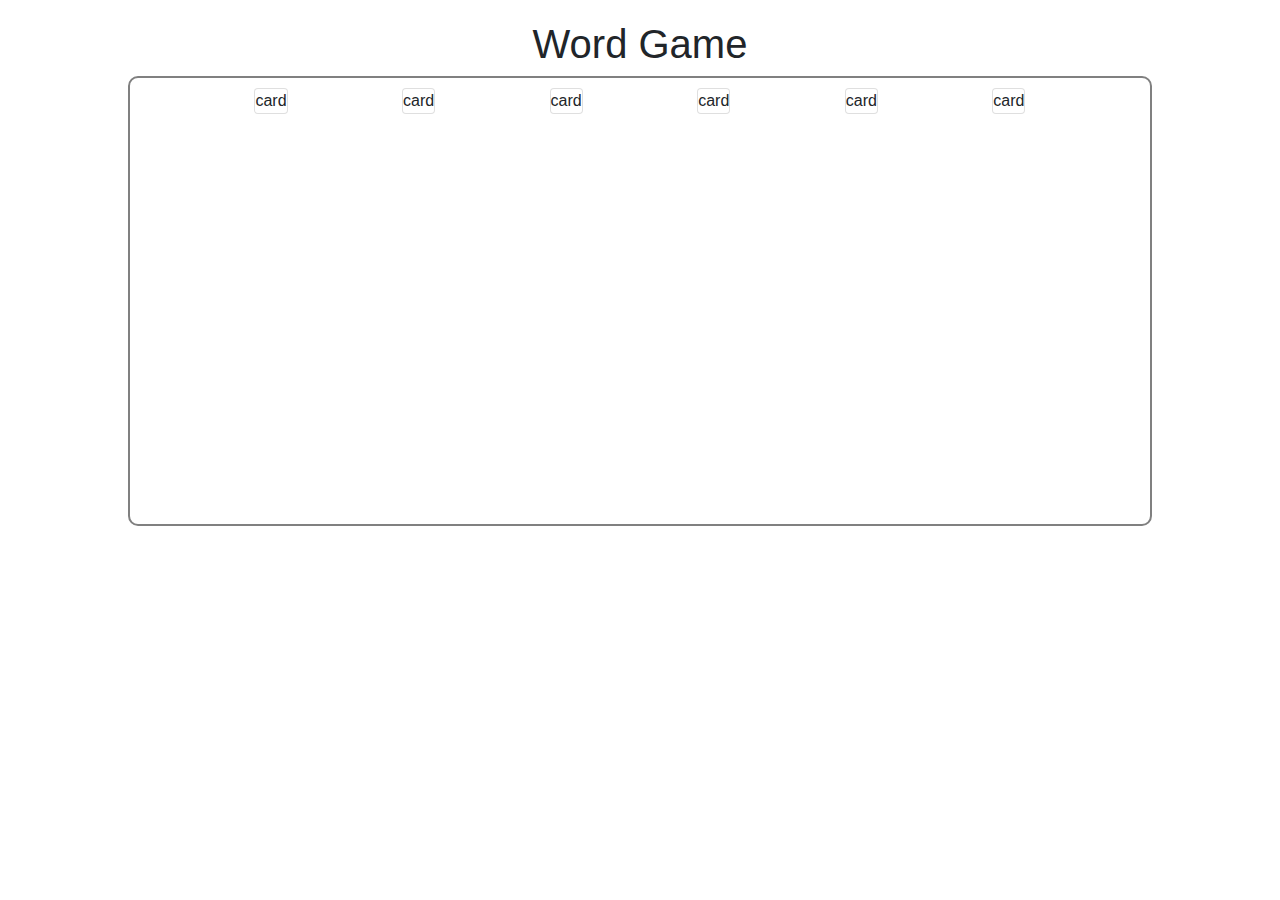
==== public/index.html @ 58f82a0d "added public folder, readme file, card-container for game" ====
<!DOCTYPE html>
<html lang="en">
<head>
    <meta charset="UTF-8">
    <meta http-equiv="X-UA-Compatible" content="IE=edge,chrome=1">
    <meta name="viewport" content="width=device-width, initial-scale=1.0">
    <link rel="stylesheet" href="https://cdn.jsdelivr.net/npm/bootstrap@4.3.1/dist/css/bootstrap.min.css" integrity="sha384-ggOyR0iXCbMQv3Xipma34MD+dH/1fQ784/j6cY/iJTQUOhcWr7x9JvoRxT2MZw1T" crossorigin="anonymous">
    <link rel="stylesheet" type="text/css" href="style.css" />
    <title>Word Game</title>
</head>
<body>
    <h1>Word Game</h1>
    <div id="app">
        <div class="card-container">
            <div class="card">card</div>
            <div class="card">card</div>
            <div class="card">card</div>
            <div class="card">card</div>
            <div class="card">card</div>
            <div class="card">card</div>
        </div>
    </div>
    <script src="index.js"></script>
</body>
</html>
---- public/style.css ----
body {
    margin: auto;
    width: 100vw;
    height: 100vh;
    text-align: center;
    padding: 20px;
}

#app {
    margin: auto;
    width: 80vw;
    height: 50vh;
    border: 2px solid gray;
    border-radius: 10px;
    padding: 10px;
}

.card-container {
    display: flex;
    justify-content: space-evenly;
}
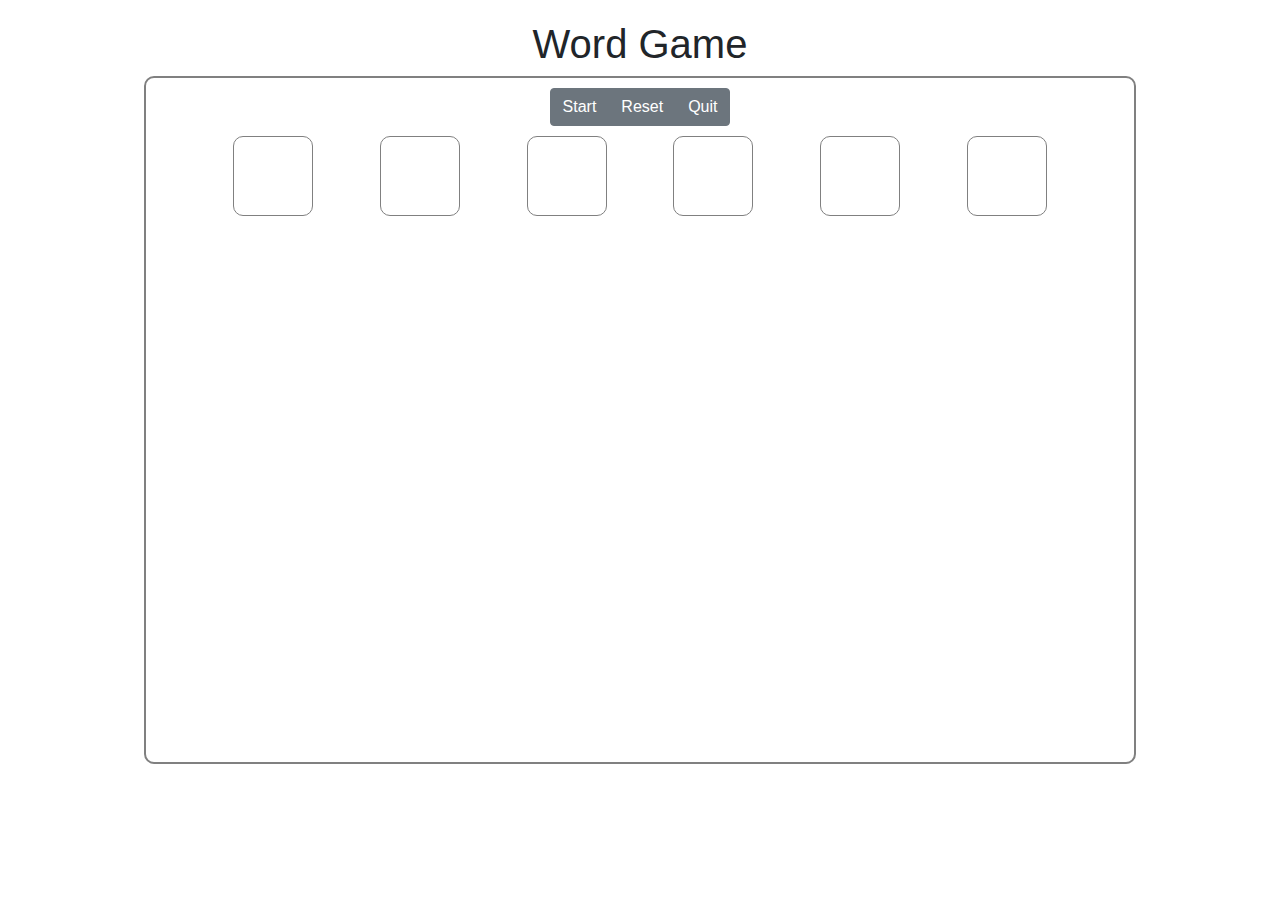
==== commit a585c24a: "linked index.js script, added buttons, styling" ====
--- a/public/index.html
+++ b/public/index.html
@@ -11,15 +11,20 @@
 <body>
     <h1>Word Game</h1>
     <div id="app">
+        <div id="nav" class="btn-group" role="group" aria-label="navigation">
+            <button class="btn btn-secondary">Start</button>
+            <button class="btn btn-secondary">Reset</button>
+            <button class="btn btn-secondary">Quit</button>
+        </div>
         <div class="card-container">
-            <div class="card">card</div>
-            <div class="card">card</div>
-            <div class="card">card</div>
-            <div class="card">card</div>
-            <div class="card">card</div>
-            <div class="card">card</div>
+            <div class="card" id="card1"></div>
+            <div class="card" id="card2"></div>
+            <div class="card" id="card3"></div>
+            <div class="card" id="card4"></div>
+            <div class="card" id="card5"></div>
+            <div class="card" id="card6"></div>
         </div>
     </div>
-    <script src="index.js"></script>
+    <script src="../index.js"></script>
 </body>
 </html>--- a/public/style.css
+++ b/public/style.css
@@ -8,8 +8,8 @@
 
 #app {
     margin: auto;
-    width: 80vw;
-    height: 50vh;
+    width: 80%;
+    height: 80%;
     border: 2px solid gray;
     border-radius: 10px;
     padding: 10px;
@@ -18,4 +18,13 @@
 .card-container {
     display: flex;
     justify-content: space-evenly;
+    padding: 10px;
+}
+
+.card {
+    padding: 20px;
+    width: 5rem;
+    height: 5rem;
+    border: 1px solid gray;
+    border-radius: 10px;
 }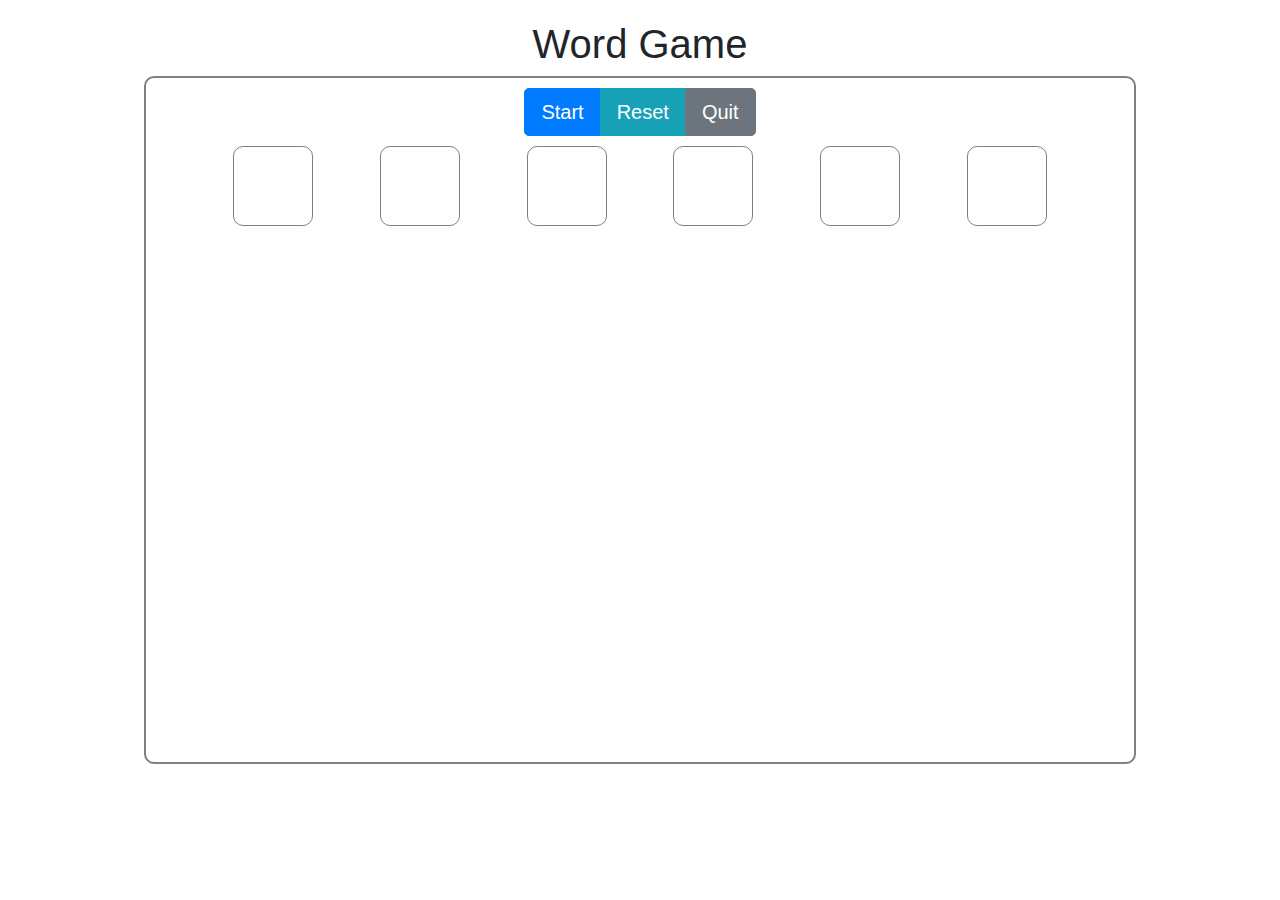
==== commit b91bfbf1: "quit button displays message, 'thanks for playing.'" ====
--- a/public/index.html
+++ b/public/index.html
@@ -12,9 +12,9 @@
     <h1>Word Game</h1>
     <div id="app">
         <div id="nav" class="btn-group" role="group" aria-label="navigation">
-            <button class="btn btn-secondary">Start</button>
-            <button class="btn btn-secondary">Reset</button>
-            <button class="btn btn-secondary">Quit</button>
+            <button class="btn btn-primary btn-lg" id="startbtn">Start</button>
+            <button class="btn btn-info btn-lg" id="resetbtn">Reset</button>
+            <button class="btn btn-secondary btn-lg" id="quitbtn">Quit</button>
         </div>
         <div class="card-container">
             <div class="card" id="card1"></div>
@@ -24,6 +24,8 @@
             <div class="card" id="card5"></div>
             <div class="card" id="card6"></div>
         </div>
+        <div id="game">
+        </div>
     </div>
     <script src="../index.js"></script>
 </body>
--- a/public/style.css
+++ b/public/style.css
@@ -23,8 +23,8 @@
 
 .card {
     padding: 20px;
-    width: 5rem;
-    height: 5rem;
+    width: 80px;
+    height: 80px;
     border: 1px solid gray;
     border-radius: 10px;
 }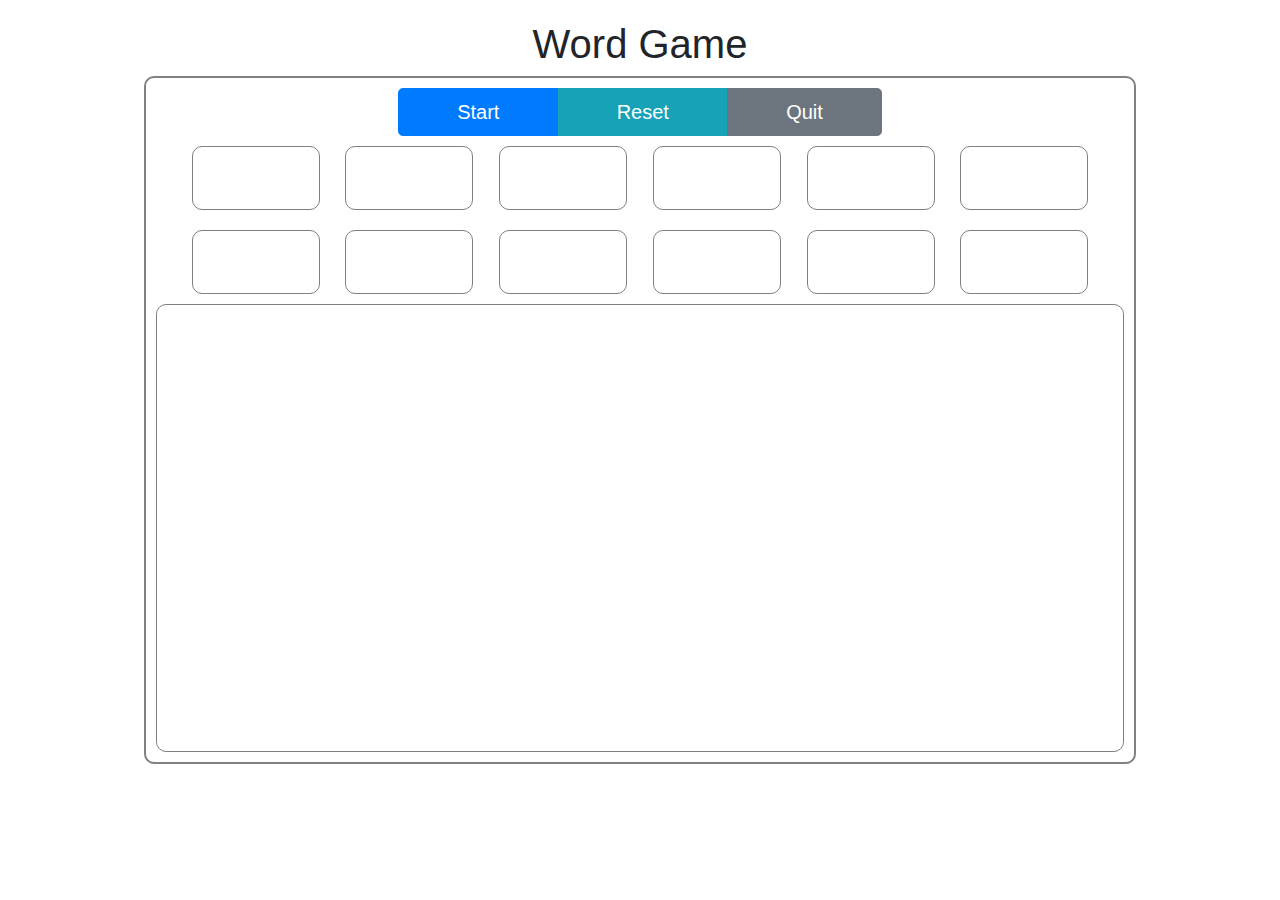
==== commit a571cc3f: "fixed css styling" ====
--- a/public/index.html
+++ b/public/index.html
@@ -24,6 +24,14 @@
             <div class="card" id="card5"></div>
             <div class="card" id="card6"></div>
         </div>
+        <div class="card-container">
+            <div class="card" id="card7"></div>
+            <div class="card" id="card8"></div>
+            <div class="card" id="card9"></div>
+            <div class="card" id="card10"></div>
+            <div class="card" id="card11"></div>
+            <div class="card" id="card12"></div>
+        </div>
         <div id="game">
         </div>
     </div>
--- a/public/style.css
+++ b/public/style.css
@@ -13,6 +13,13 @@
     border: 2px solid gray;
     border-radius: 10px;
     padding: 10px;
+    display: flex;
+    flex-direction: column;
+}
+
+#nav {
+    width: 50%;
+    align-self: center;
 }
 
 .card-container {
@@ -22,9 +29,19 @@
 }
 
 .card {
-    padding: 20px;
-    width: 80px;
-    height: 80px;
+    display: flex;
+    justify-content: center;
+    align-items: center;
+    padding: 10px;
+    width: 10vmax;
+    height: 5vmax;
+    border: 1px solid gray;
+    border-radius: 10px;
+}
+
+#game {
+    width: 100%;
+    height: 100%;
     border: 1px solid gray;
     border-radius: 10px;
 }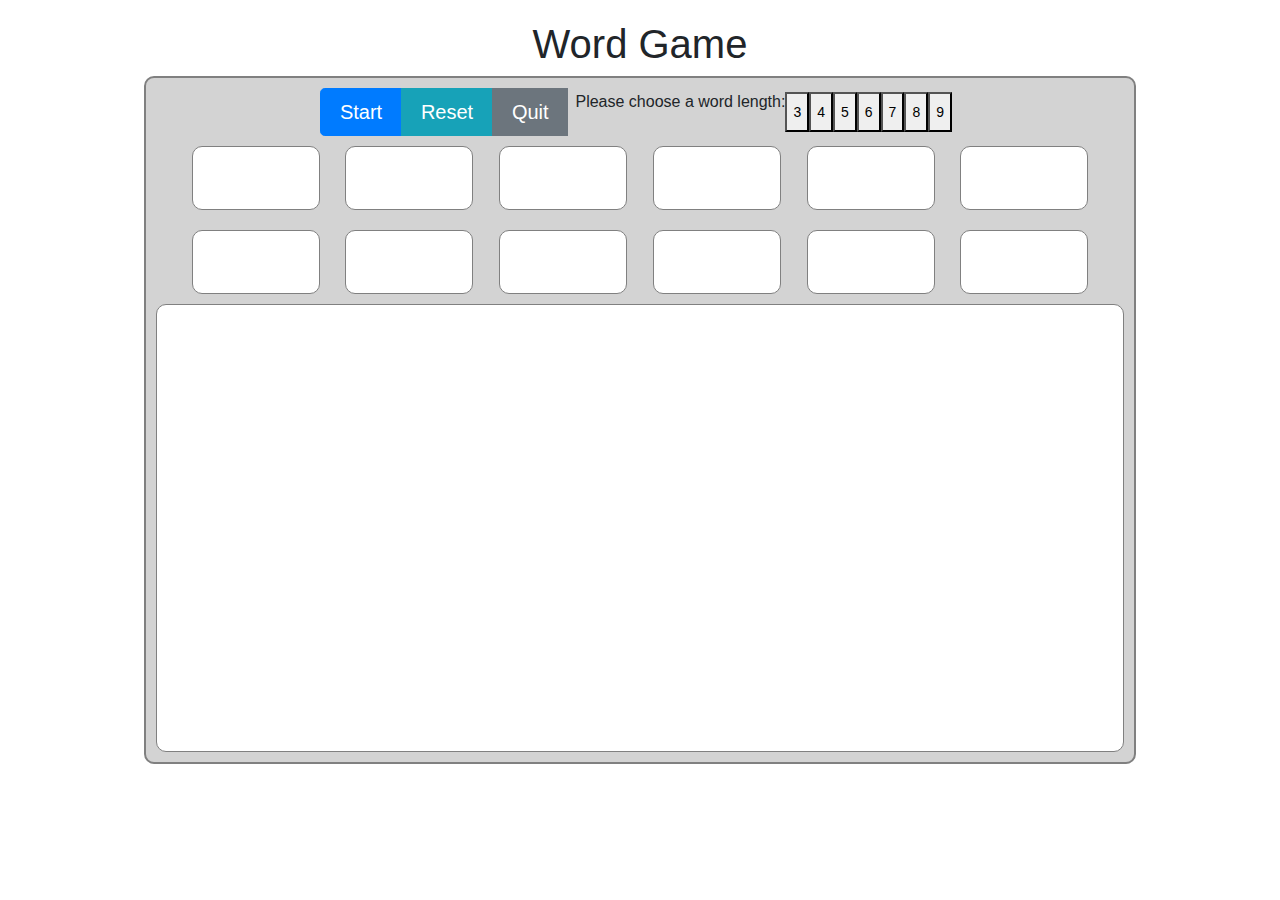
==== commit e2e4ff79: "added option to choose word length for random word api call" ====
--- a/public/index.html
+++ b/public/index.html
@@ -15,6 +15,16 @@
             <button class="btn btn-primary btn-lg" id="startbtn">Start</button>
             <button class="btn btn-info btn-lg" id="resetbtn">Reset</button>
             <button class="btn btn-secondary btn-lg" id="quitbtn">Quit</button>
+            <div id="lengthbtns" class="btn-group btn-sm">
+                <h6>Please choose a word length:</h6>
+                <button id="length3">3</button>
+                <button id="length4">4</button>
+                <button id="length5">5</button>
+                <button id="length6">6</button>
+                <button id="length7">7</button>
+                <button id="length8">8</button>
+                <button id="length9">9</button>
+            </div>
         </div>
         <div class="card-container">
             <div class="card" id="card1"></div>
--- a/public/style.css
+++ b/public/style.css
@@ -15,10 +15,11 @@
     padding: 10px;
     display: flex;
     flex-direction: column;
+    background-color: lightgray;
 }
 
 #nav {
-    width: 50%;
+    width: 50vw;
     align-self: center;
 }
 
@@ -44,4 +45,7 @@
     height: 100%;
     border: 1px solid gray;
     border-radius: 10px;
+    background-color: white;
+    padding: 10px;
+    position: relative;
 }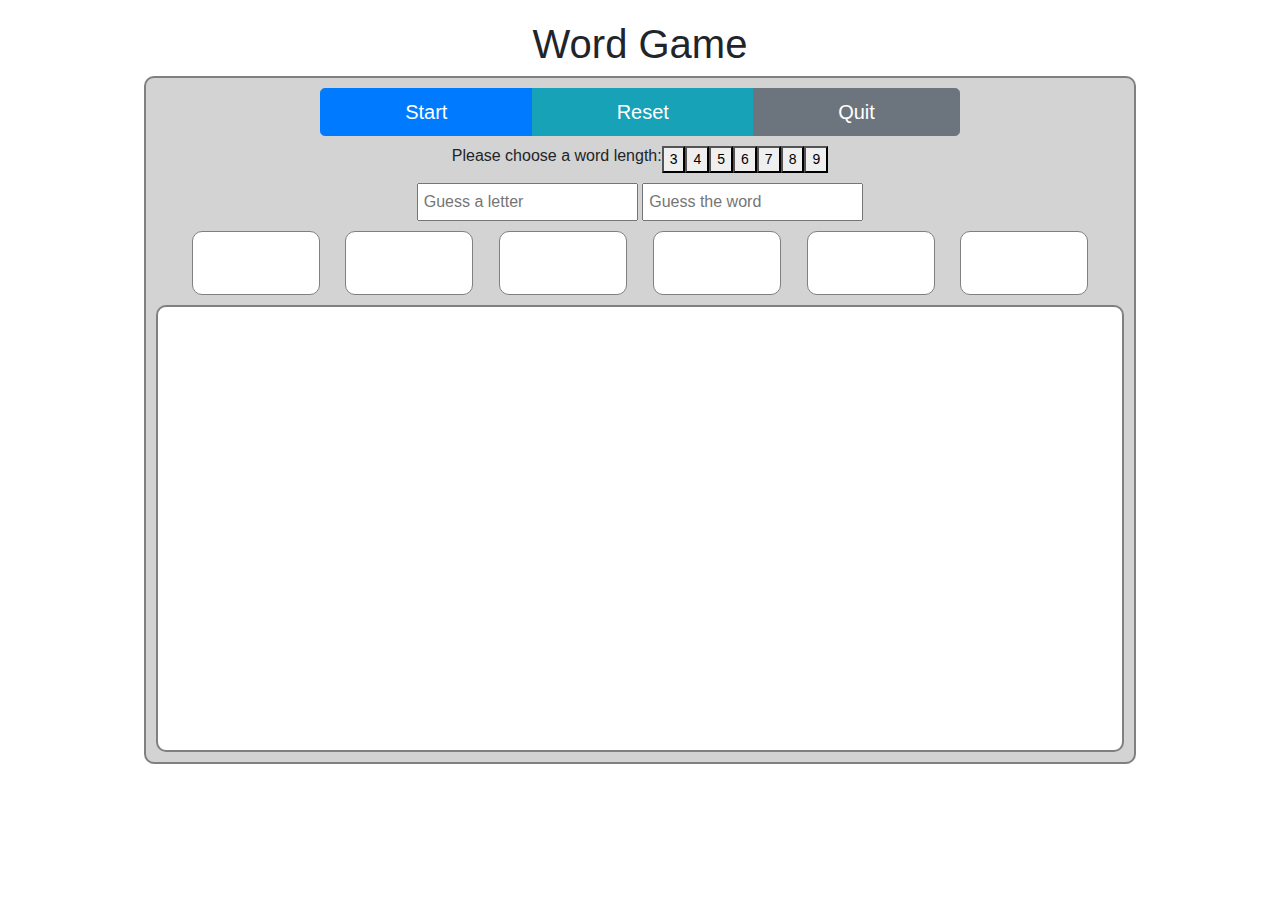
==== commit 5de2913f: "updated input fields, removed html form tag, added input event listener; need to work on onSubmit fu" ====
--- a/public/index.html
+++ b/public/index.html
@@ -15,8 +15,9 @@
             <button class="btn btn-primary btn-lg" id="startbtn">Start</button>
             <button class="btn btn-info btn-lg" id="resetbtn">Reset</button>
             <button class="btn btn-secondary btn-lg" id="quitbtn">Quit</button>
+        </div>
             <div id="lengthbtns" class="btn-group btn-sm">
-                <h6>Please choose a word length:</h6>
+            <h6>Please choose a word length:</h6>
                 <button id="length3">3</button>
                 <button id="length4">4</button>
                 <button id="length5">5</button>
@@ -25,7 +26,10 @@
                 <button id="length8">8</button>
                 <button id="length9">9</button>
             </div>
-        </div>
+            <div>
+                <input id="letter-guess" placeholder="Guess a letter" type="text">
+                <input id="word-guess" placeholder="Guess the word" type="text">
+            </div>
         <div class="card-container">
             <div class="card" id="card1"></div>
             <div class="card" id="card2"></div>
@@ -34,14 +38,6 @@
             <div class="card" id="card5"></div>
             <div class="card" id="card6"></div>
         </div>
-        <div class="card-container">
-            <div class="card" id="card7"></div>
-            <div class="card" id="card8"></div>
-            <div class="card" id="card9"></div>
-            <div class="card" id="card10"></div>
-            <div class="card" id="card11"></div>
-            <div class="card" id="card12"></div>
-        </div>
         <div id="game">
         </div>
     </div>
--- a/public/style.css
+++ b/public/style.css
@@ -40,12 +40,26 @@
     border-radius: 10px;
 }
 
+#lengthbtns {
+    display: flex;
+    justify-content: center;
+    align-items: center;
+    padding: 10px;
+}
+
 #game {
+    display: flex;
+    justify-content: center;
+    align-items: center;
+    font-size: 60px;
     width: 100%;
     height: 100%;
-    border: 1px solid gray;
+    border: 2px solid gray;
     border-radius: 10px;
     background-color: white;
     padding: 10px;
-    position: relative;
+}
+
+#letter-guess, #word-guess {
+    padding: 5px;
 }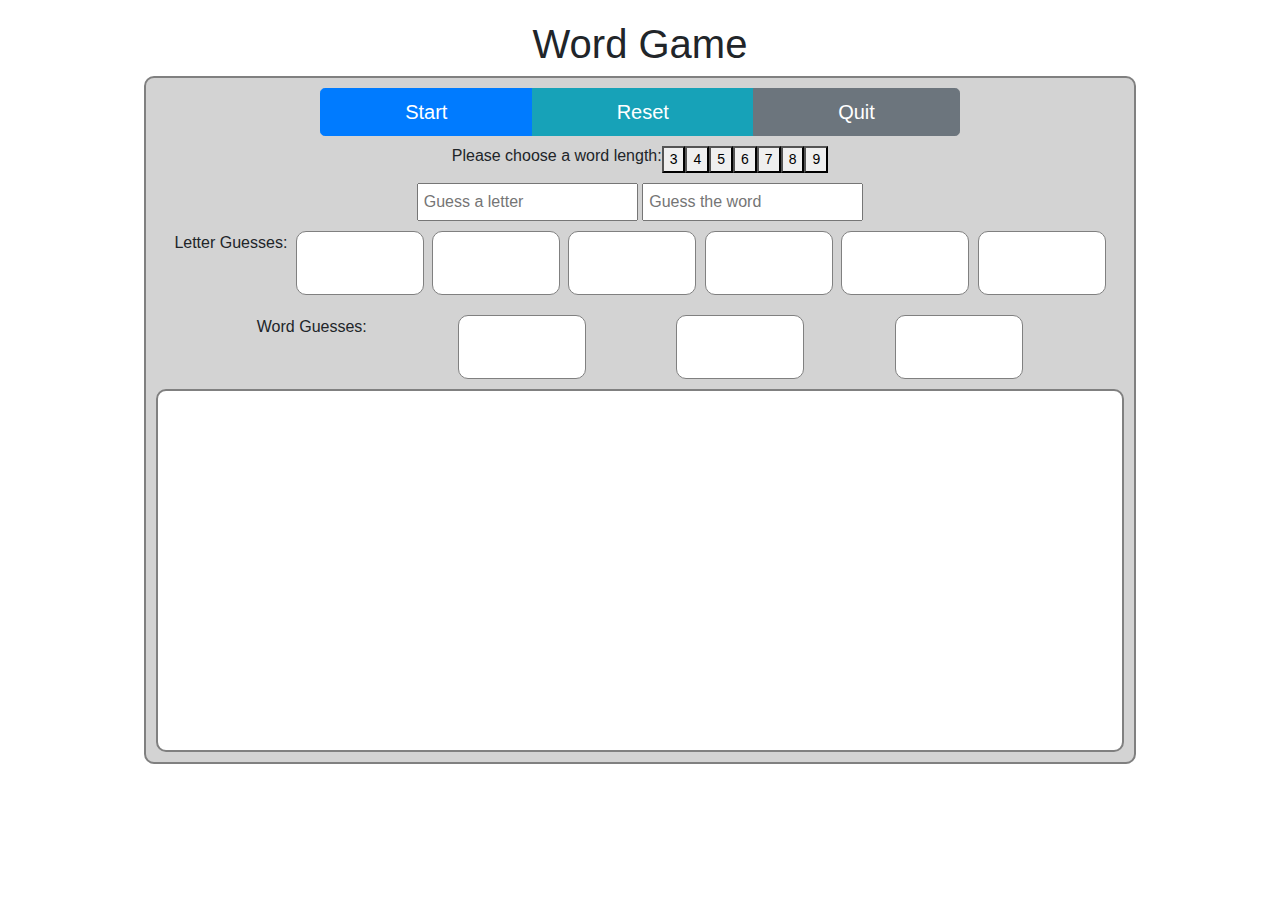
==== commit c6b9d390: "working on letter guess and word guess event listeners" ====
--- a/public/index.html
+++ b/public/index.html
@@ -31,6 +31,7 @@
                 <input id="word-guess" placeholder="Guess the word" type="text">
             </div>
         <div class="card-container">
+            Letter Guesses:
             <div class="card" id="card1"></div>
             <div class="card" id="card2"></div>
             <div class="card" id="card3"></div>
@@ -38,6 +39,12 @@
             <div class="card" id="card5"></div>
             <div class="card" id="card6"></div>
         </div>
+        <div class="word-container">
+            Word Guesses:
+            <div class="card" id="word1"></div>
+            <div class="card" id="word2"></div>
+            <div class="card" id="word3"></div>
+        </div>
         <div id="game">
         </div>
     </div>
--- a/public/style.css
+++ b/public/style.css
@@ -23,7 +23,7 @@
     align-self: center;
 }
 
-.card-container {
+.card-container, .word-container {
     display: flex;
     justify-content: space-evenly;
     padding: 10px;
